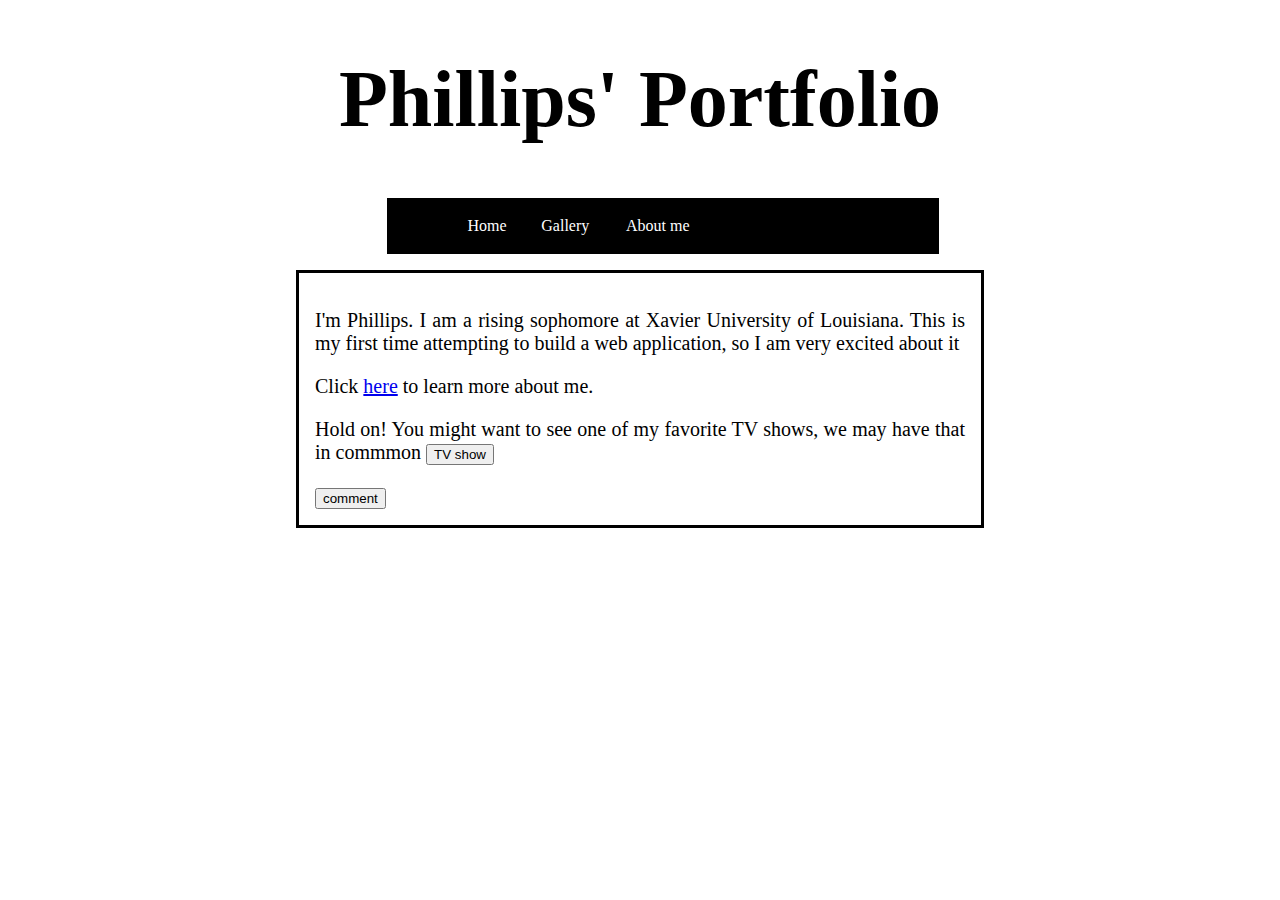
==== portfolio/src/main/webapp/index.html @ e2273995 "Merge pull request #1 from PhillipsOlagunju/PhillipsDevelopment" ====
<!DOCTYPE html>
<meta charset="UTF-8">
<title>Phillips' Portfolio</title>
<link rel="stylesheet" href="style.css">
<script src="script.js"></script>



<div id="heading">
    <h1>Phillips' Portfolio</h1>
</div>
<div class="topnav">
    <ul>
        <li>
            <a href="index.html">Home</a>
        </li>
        
        <li>
            <a href="gallery.html">Gallery</a>
        </li>
        
        <li>
            <a href="aboutme.html">About me</a>
        </li>         
    </ul>
</div>


<p> 
<div id="content">
    <p>I'm Phillips. I am a rising sophomore at Xavier University of Louisiana. 
        This is my first time attempting to build a web application, so I am very excited about it
    <p>Click <a href="aboutme.html">here</a> to learn more about me.
    <p>Hold on! You might want to see one of my favorite TV shows, we may have that in commmon
    <button onclick="favoriteShows()">TV show</button>  <div id="show-container"></div>


    <button onclick="getDataPage()">comment</button>
    <div id="data-container"></div>
</div>
---- portfolio/src/main/webapp/style.css ----
#content {
  margin-left: auto;
  margin-right: auto;
  width: 650px;
  text-align:justify;
  font-size: 20px;
  padding: 16px 16px 16px 16px;
  background-color: white;
  border-style: solid;
}

body{
    background-image: url("/images/Phillipsotherbackground.jpg");
    background-repeat: no-repeat;
    background-size: cover;
    
}

li {
    float: left;
    list-style-type:none;
    white-space: nowrap;
}
li:hover {
    background-color:grey;
}

li a {
  display: block;
  color: white;
  text-align: center;
  padding: 16px;
  text-decoration: none;
  list-style-type: none;
  width: 40%;
  position:relative;
  left: 30%;
}


ul {
  list-style-type: none;
  margin: 0;
  padding: 12;
  overflow: hidden;
  background-color: black;
  width: 40%;
  position:relative;
  left: 30%;
  border-style: solid;
}

#heading {
    font-size: 40px;
    text-align:center;
    margin-left: auto;
    margin-right: auto;
    width: 650px;
    background-color:white;
}

#image-container {
  margin-left: auto;
  margin-right: auto;
  width:100%;
  text-align:justify;
  padding: 16px 16px 16px 16px;
  background-color: white;
  border-style: solid;
}

.pink {
    color: pink;
}

.purple {
    color: purple; 
}


#profiles {
margin-left: auto;
  margin-right: auto;
  width: 650px;
  text-align:justify;
  font-size: 20px;
  padding: 16px 16px 16px 16px;
}

#image {
  margin-left: auto;
  margin-right: auto;
  width: 500px;
  text-align:justify;
  font-size: 20px;
  padding: 16px 16px 16px 16px;
  background-color: white;
  border-style: solid;
}

.marquee {
    height: 90px;
    overflow: hidden;
    background: #fefefe;
    color: #333;
    border: 1px solid #4a4a4a;
    }
        
.marquee img {
    position: relative;
    width: 160px;
    height: 100%;
    -moz-transform: translateX(100%);
    -webkit-transform: translateX(100%);
    transform: translateX(100%);
    -moz-animation: scroll-left 2s linear infinite;
    -webkit-animation: scroll-left 2s linear infinite;
    animation: scroll-left 20s linear infinite;
    }
        
@-moz-keyframes scroll-left {
    0% {
        -moz-transform: translateX(100%);
    }
    100% {
        -moz-transform: translateX(-100%);
    }
}

@-webkit-keyframes scroll-left {
    0% {
        -webkit-transform: translateX(100%);
    }
    100% {
        -webkit-transform: translateX(-100%);
    }
}

@keyframes scroll-left {
    0% {
        -moz-transform: translateX(100%);
        -webkit-transform: translateX(100%);
        transform: translateX(100%);
    }
    100% {
        -moz-transform: translateX(-100%);
        -webkit-transform: translateX(-100%);
        transform: translateX(-100%);
    }
}
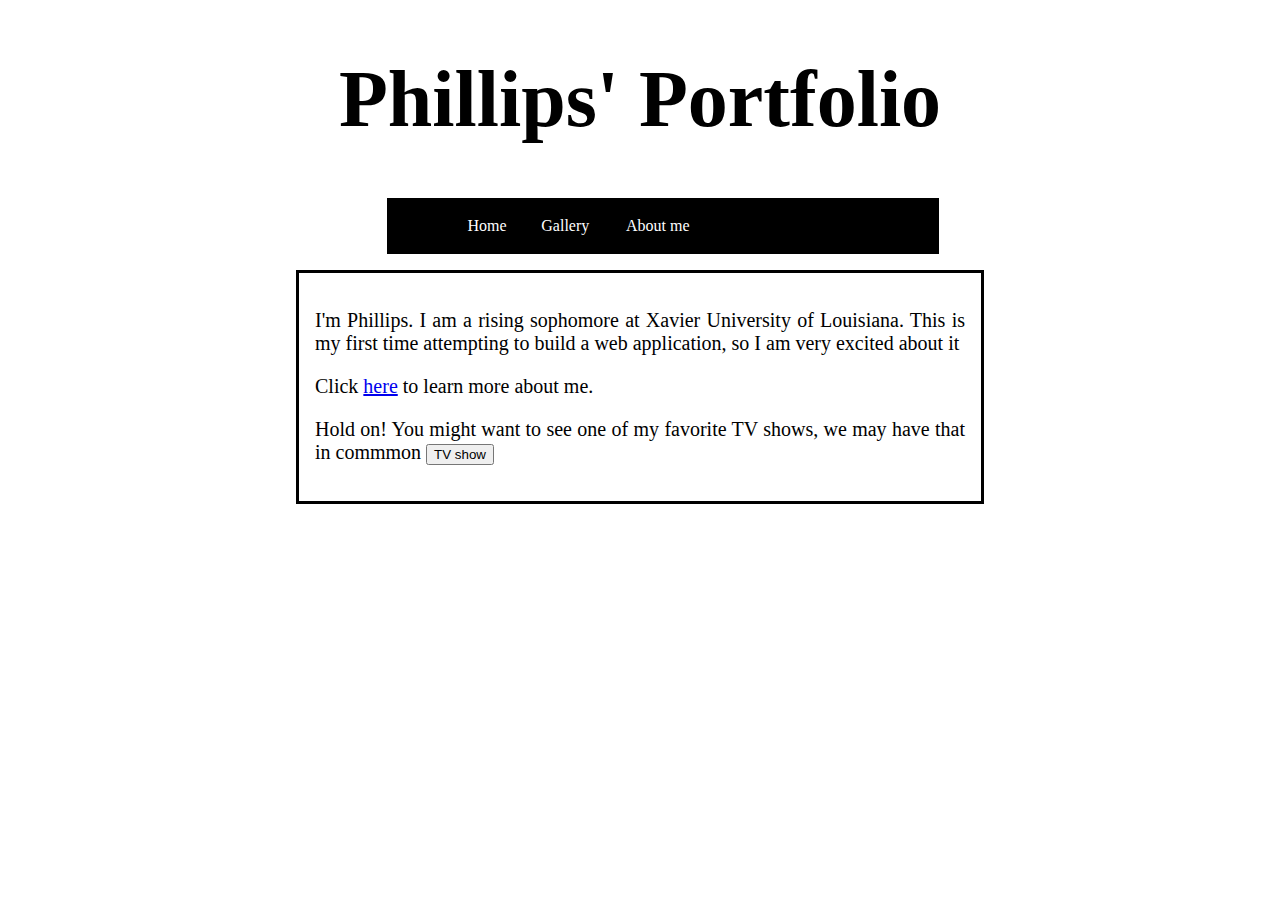
==== commit 240b2dc6: "Add comment section to the first picture in my gallery" ====
--- a/portfolio/src/main/webapp/index.html
+++ b/portfolio/src/main/webapp/index.html
@@ -33,8 +33,5 @@
     <p>Click <a href="aboutme.html">here</a> to learn more about me.
     <p>Hold on! You might want to see one of my favorite TV shows, we may have that in commmon
     <button onclick="favoriteShows()">TV show</button>  <div id="show-container"></div>
-
-
-    <button onclick="getDataPage()">comment</button>
-    <div id="data-container"></div>
+    
 </div>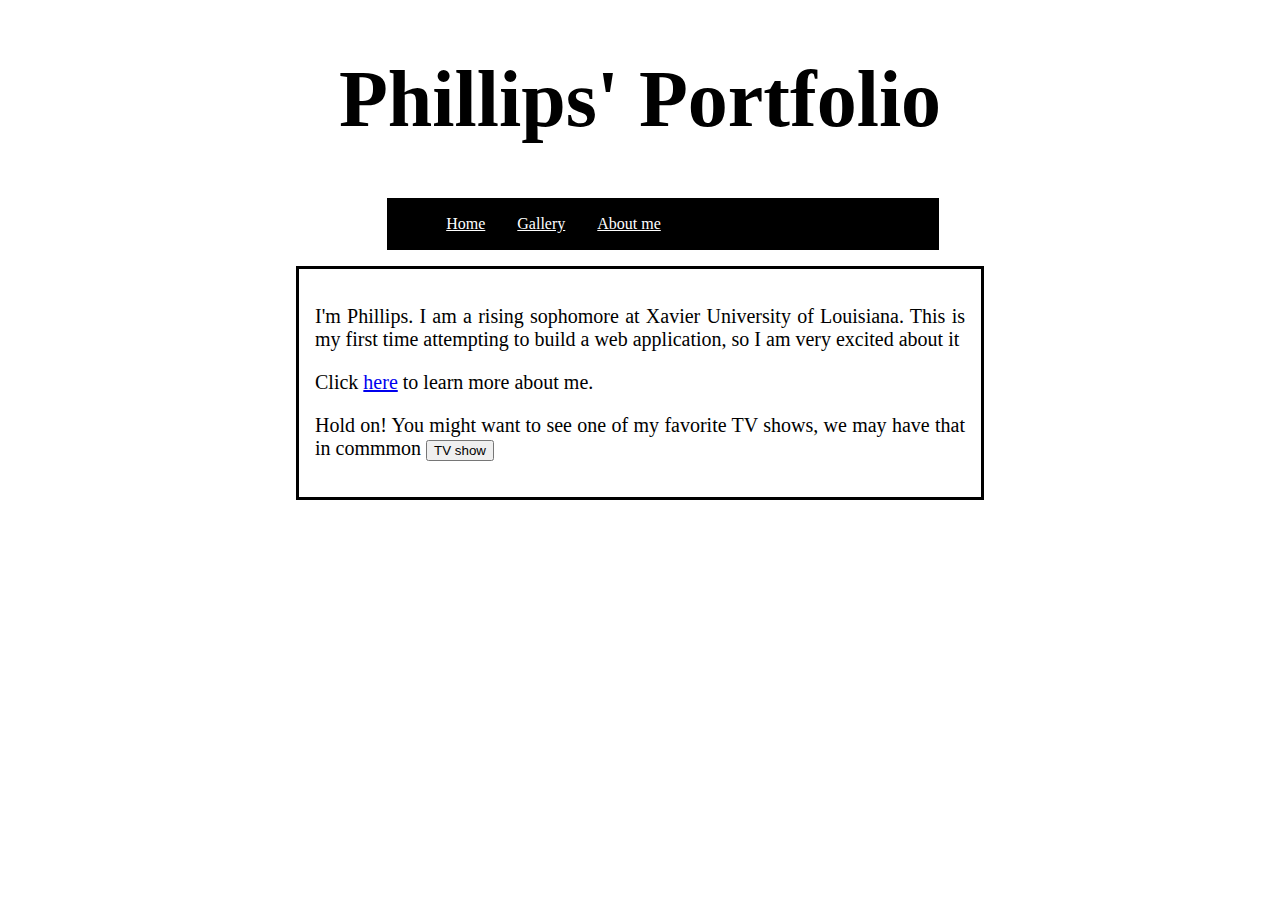
==== commit 58058e70: "Fix identation issues with dataservlet file and Remove unneccessary function in javascript file" ====
--- a/portfolio/src/main/webapp/index.html
+++ b/portfolio/src/main/webapp/index.html
@@ -12,7 +12,7 @@
 <div class="topnav">
     <ul>
         <li>
-            <a href="index.html">Home</a>
+            <a class="active" href="index.html">Home</a>
         </li>
         
         <li>
--- a/portfolio/src/main/webapp/style.css
+++ b/portfolio/src/main/webapp/style.css
@@ -17,26 +17,20 @@
 }
 
 li {
+    list-style-type: none;
     float: left;
-    list-style-type:none;
-    white-space: nowrap;
-}
-li:hover {
-    background-color:grey;
 }
 
 li a {
-  display: block;
-  color: white;
-  text-align: center;
-  padding: 16px;
-  text-decoration: none;
-  list-style-type: none;
-  width: 40%;
-  position:relative;
-  left: 30%;
+    float: left;
+    color: white;
+    text-align: center;
+    padding: 14px 16px;
 }
 
+li a:hover {
+    background-color:grey;
+}
 
 ul {
   list-style-type: none;
@@ -49,6 +43,7 @@
   left: 30%;
   border-style: solid;
 }
+
 
 #heading {
     font-size: 40px;
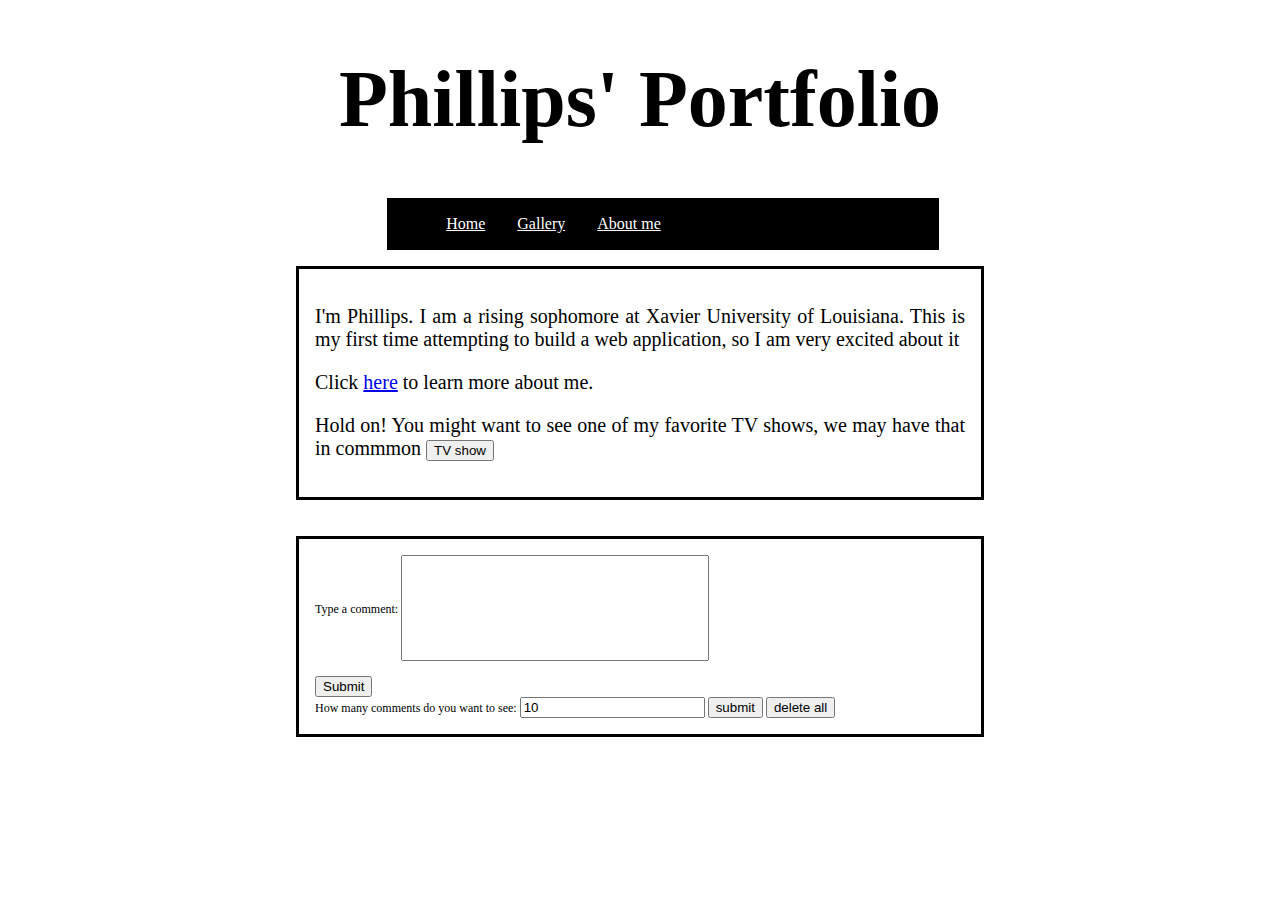
==== commit 860a5ebd: "Update to include limited comments and delete comments button" ====
--- a/portfolio/src/main/webapp/index.html
+++ b/portfolio/src/main/webapp/index.html
@@ -25,13 +25,34 @@
     </ul>
 </div>
 
+<p> 
 
-<p> 
 <div id="content">
     <p>I'm Phillips. I am a rising sophomore at Xavier University of Louisiana. 
         This is my first time attempting to build a web application, so I am very excited about it
     <p>Click <a href="aboutme.html">here</a> to learn more about me.
     <p>Hold on! You might want to see one of my favorite TV shows, we may have that in commmon
     <button onclick="favoriteShows()">TV show</button>  <div id="show-container"></div>
-    
-</div>+
+</div>
+<br></br>
+
+<body onload="loadComment()">
+    <div id="comment">
+
+    <div id="comment-list"></div>
+
+    <form action="/data" method="POST">
+        <label for="comment">Type a comment:</label>
+        <input type="text" name="comment" id="comment-box">
+        <br></br>
+        <input type="submit" name="submit-comment"/>
+    </form>
+
+        <label for="parameter">How many comments do you want to see:</label> 
+        <input type="number" name="parameter" min="1" id="parameter" onchange="loadComment()" value="10">
+        <button onclick="loadComment()">submit</button>
+        <button onclick="deleteComments()">delete all</button>
+
+</div>
+</body>--- a/portfolio/src/main/webapp/style.css
+++ b/portfolio/src/main/webapp/style.css
@@ -14,6 +14,22 @@
     background-repeat: no-repeat;
     background-size: cover;
     
+}
+
+#comment {
+  margin-left: auto;
+  margin-right: auto;
+  width: 650px;
+  text-align:justify;
+  font-size: 12px;
+  padding: 16px 16px 16px 16px;
+  background-color: white;
+  border-style: solid;
+}
+
+#task-list {
+    font-size:20px;
+    list-style-type:square;
 }
 
 li {
@@ -142,4 +158,9 @@
         -webkit-transform: translateX(-100%);
         transform: translateX(-100%);
     }
-}+}
+
+input[type=text]{
+    height: 100px;
+    width: 300px;
+}
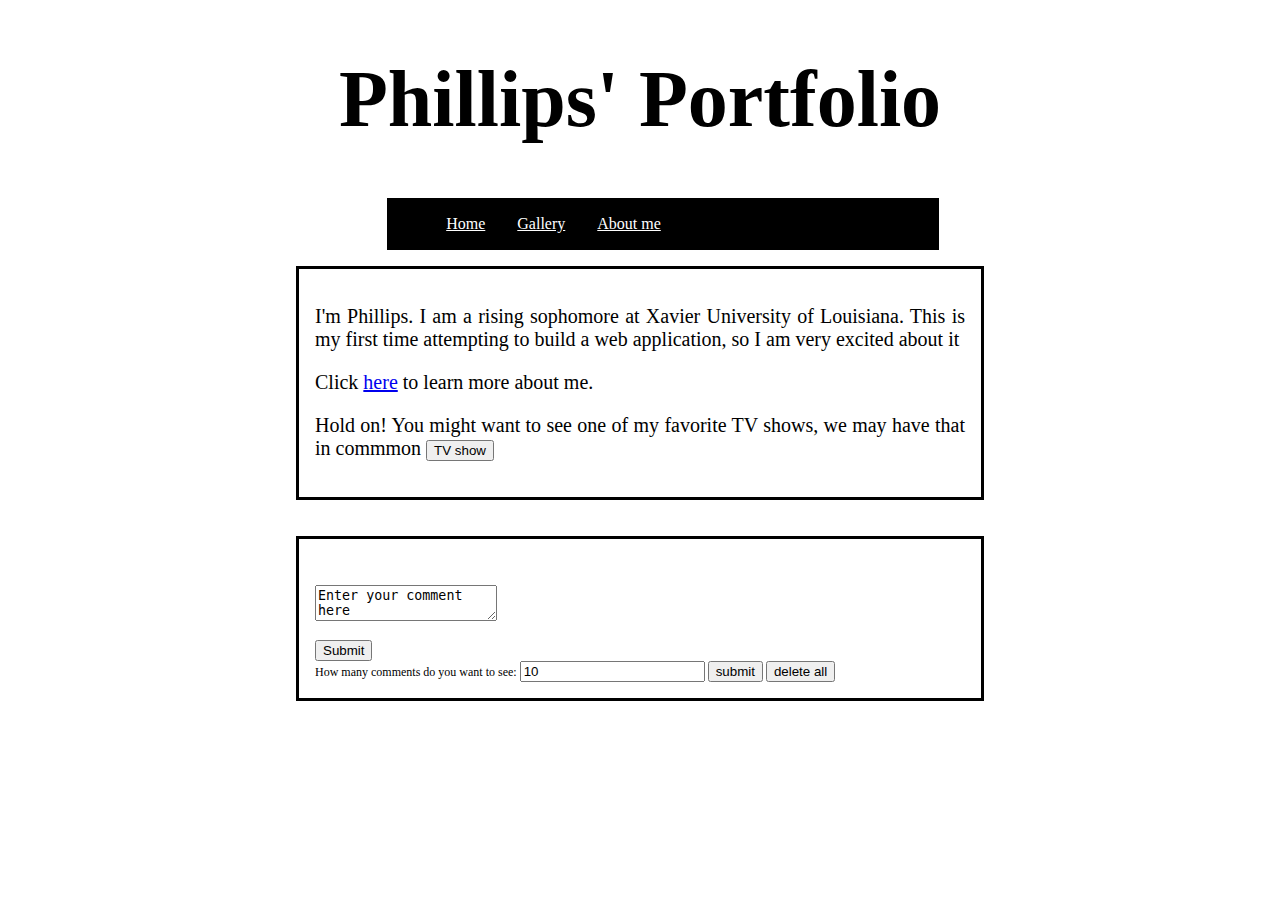
==== commit 47637ecf: "Add login servlet to portfolio" ====
--- a/portfolio/src/main/webapp/index.html
+++ b/portfolio/src/main/webapp/index.html
@@ -41,10 +41,10 @@
     <div id="comment">
 
     <div id="comment-list"></div>
+    <br></br>
 
     <form action="/data" method="POST">
-        <label for="comment">Type a comment:</label>
-        <input type="text" name="comment" id="comment-box">
+        <textarea name="comment" id="comment-box">Enter your comment here</textarea>
         <br></br>
         <input type="submit" name="submit-comment"/>
     </form>
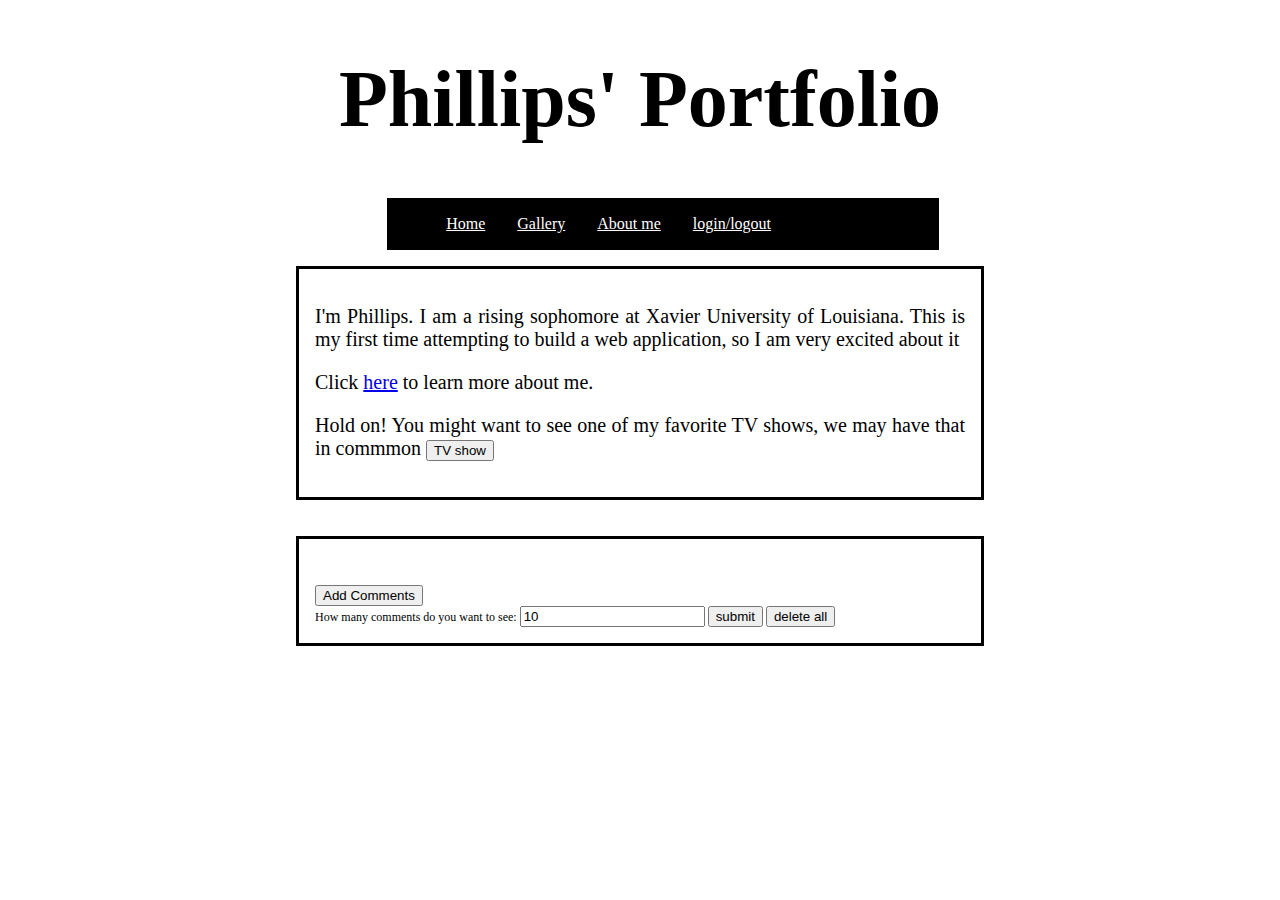
==== commit 0be4b7c6: "Add authentication before users can add a comment" ====
--- a/portfolio/src/main/webapp/index.html
+++ b/portfolio/src/main/webapp/index.html
@@ -21,7 +21,11 @@
         
         <li>
             <a href="aboutme.html">About me</a>
-        </li>         
+        </li>  
+
+        <li>
+            <a href="/login">login/logout</a>
+        </li>       
     </ul>
 </div>
 
@@ -41,13 +45,17 @@
     <div id="comment">
 
     <div id="comment-list"></div>
-    <br></br>
+    </br>
 
-    <form action="/data" method="POST">
+    <form action="/data" method="POST" class="hidden" id="commentForm">
         <textarea name="comment" id="comment-box">Enter your comment here</textarea>
-        <br></br>
+        </br>
         <input type="submit" name="submit-comment"/>
     </form>
+        </br>
+        <button onclick="addComments()">Add Comments</button>
+        </br>
+        <a href="/login" class="hidden" id="login-link">login</a>
 
         <label for="parameter">How many comments do you want to see:</label> 
         <input type="number" name="parameter" min="1" id="parameter" onchange="loadComment()" value="10">
--- a/portfolio/src/main/webapp/style.css
+++ b/portfolio/src/main/webapp/style.css
@@ -164,3 +164,7 @@
     height: 100px;
     width: 300px;
 }
+
+.hidden{
+    display:none;
+}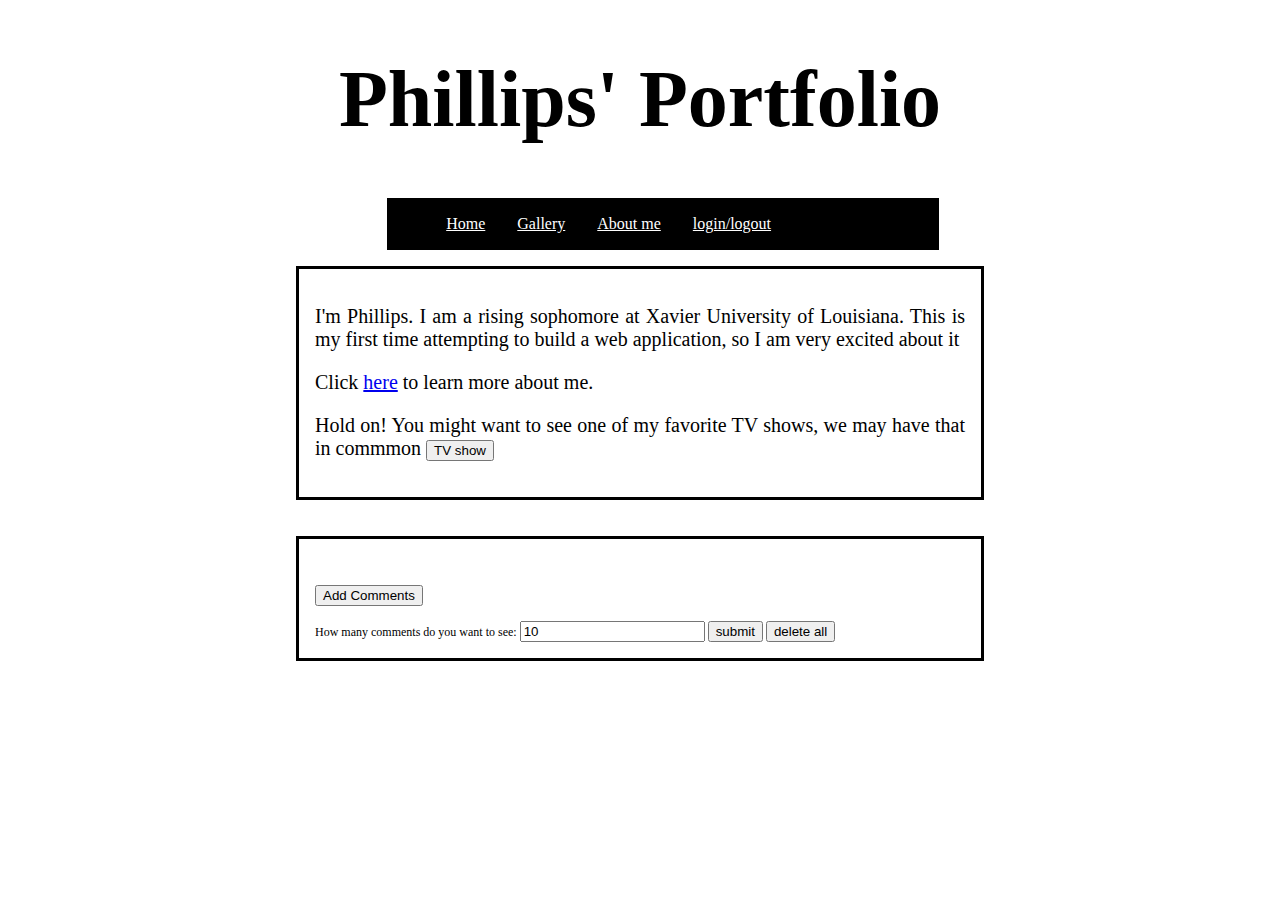
==== commit 4c05ab55: "Update portfolio using Blobstore" ====
--- a/portfolio/src/main/webapp/index.html
+++ b/portfolio/src/main/webapp/index.html
@@ -41,26 +41,44 @@
 </div>
 <br></br>
 
-<body onload="loadComment()">
+<body onload="loadAllFunctions()">
     <div id="comment">
 
-    <div id="comment-list"></div>
-    </br>
+        <div id="comment-list"></div>
 
-    <form action="/data" method="POST" class="hidden" id="commentForm">
-        <textarea name="comment" id="comment-box">Enter your comment here</textarea>
-        </br>
-        <input type="submit" name="submit-comment"/>
-    </form>
-        </br>
-        <button onclick="addComments()">Add Comments</button>
-        </br>
-        <a href="/login" class="hidden" id="login-link">login</a>
+        <br></br>
 
-        <label for="parameter">How many comments do you want to see:</label> 
-        <input type="number" name="parameter" min="1" id="parameter" onchange="loadComment()" value="10">
-        <button onclick="loadComment()">submit</button>
-        <button onclick="deleteComments()">delete all</button>
 
-</div>
+        <form method="POST" class="hidden" id="commentForm" enctype="multipart/form-data">
+            <div>
+                <textarea name="comment" id="comment-box">Enter your comment here</textarea>
+                </br>
+                <input type="submit" name="submit-comment"/>
+            </div>
+
+                <br></br>
+
+            <div>
+                <input type="file" name="image-upload">
+                </br>
+                <button>submit</button>
+            </div>
+        </form>
+        
+        <div>
+            <button onclick="addComments()" id="comment-button">Add Comments</button>
+
+            </br>
+
+            <a href="/login" class="hidden" id="login-link">login</a>
+            
+            </br>
+
+            <label for="parameter">How many comments do you want to see:</label> 
+            <input type="number" name="parameter" min="1" id="parameter" onchange="loadComment()" value="10">
+            <button onclick="loadComment()">submit</button>
+            <button onclick="deleteComments()">delete all</button>
+
+        </div>
+    </div>
 </body>--- a/portfolio/src/main/webapp/style.css
+++ b/portfolio/src/main/webapp/style.css
@@ -167,4 +167,9 @@
 
 .hidden{
     display:none;
+}
+
+#comment-list{
+    width: 500px;
+    border:thin;
 }